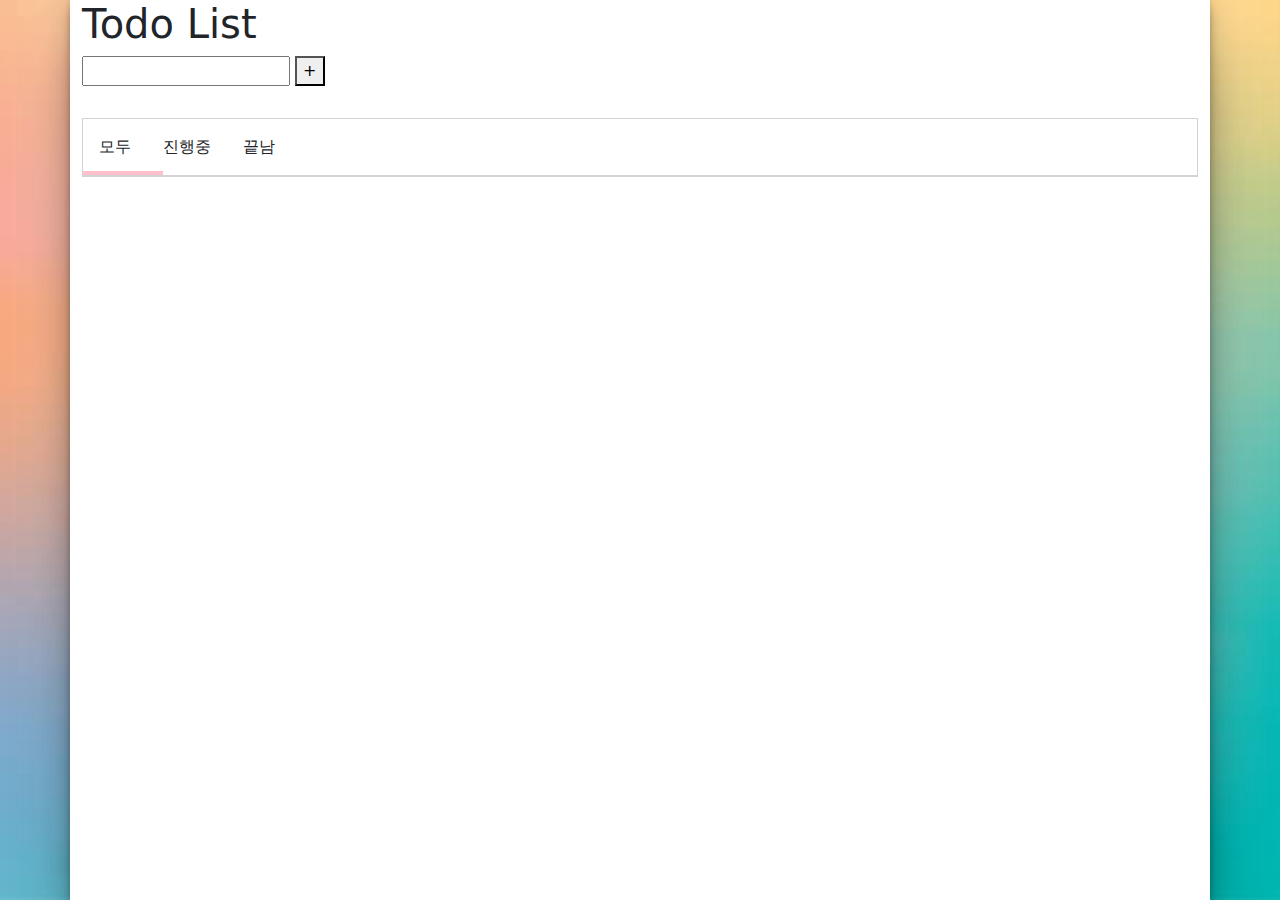
==== memo-pad/index.html @ cb018788 "memo app init" ====
<!DOCTYPE html>
<html lang="en">

<head>
  <meta charset="utf-8">
  <meta http-equiv="X-UA-Compatible" content="IE=edge">
  <meta name="viewport" content="width=device-width, initial-scale=1.0">
  <title>Document</title>
  <link href="https://cdn.jsdelivr.net/npm/bootstrap@5.3.3/dist/css/bootstrap.min.css" rel="stylesheet"
    integrity="sha384-QWTKZyjpPEjISv5WaRU9OFeRpok6YctnYmDr5pNlyT2bRjXh0JMhjY6hW+ALEwIH" crossorigin="anonymous">

  <link href="style.css" rel="stylesheet" type="text/css" />
</head>

<body>
  <div class="container">
    <h1>Todo List</h1>
    <section class="input-area">
      <input type="text" id="task-input" />
      <button id="add-button">+</button>
    </section>

    <section class="task-area">
      <div class="task-tabs">
        <div id="under-line"></div>
        <div>
          모두
        </div>
        <div>
          진행중
        </div>
        <div>
          끝남
        </div>
      </div>

      <div id="task-board">

      </div>
    </section>
  </div>
  <script src="https://cdn.jsdelivr.net/npm/bootstrap@5.3.3/dist/js/bootstrap.bundle.min.js"
    integrity="sha384-YvpcrYf0tY3lHB60NNkmXc5s9fDVZLESaAA55NDzOxhy9GkcIdslK1eN7N6jIeHz"
    crossorigin="anonymous"></script>
  <script src="main.js"></script>
</body>

</html>
---- memo-pad/style.css ----
body {
    margin: 0;
    background-image: url("images/background.jpg");
    background-repeat: no-repeat;
    background-size: cover;
  }
  
  .container {
    background-color: white;
    min-height: 100vh;
    box-shadow: rgba(0, 0, 0, 0.25) 0px 54px 55px, rgba(0, 0, 0, 0.12) 0px -12px 30px, rgba(0, 0, 0, 0.12) 0px 4px 6px, rgba(0, 0, 0, 0.17) 0px 12px 13px, rgba(0, 0, 0, 0.09) 0px -3px 5px;
  }
  
  .task-area {
    border: 1px solid lightgray;
    margin-top: 2em;
  }
  
  .task-tabs {
    display: flex;
    border-bottom: 1px solid lightgray;
    position: relative;
  
  }
  
  .task-tabs div {
    padding: 1em;
  }
  
  #under-line {
    height: 4px;
    background-color: pink;
    position: absolute;
    width: 80px;
    left: 0px;
    top: 52px;
    padding: 0px;
  }
  
  .task {
    display: flex;
    justify-content: space-between;
    padding: 1em;
  }
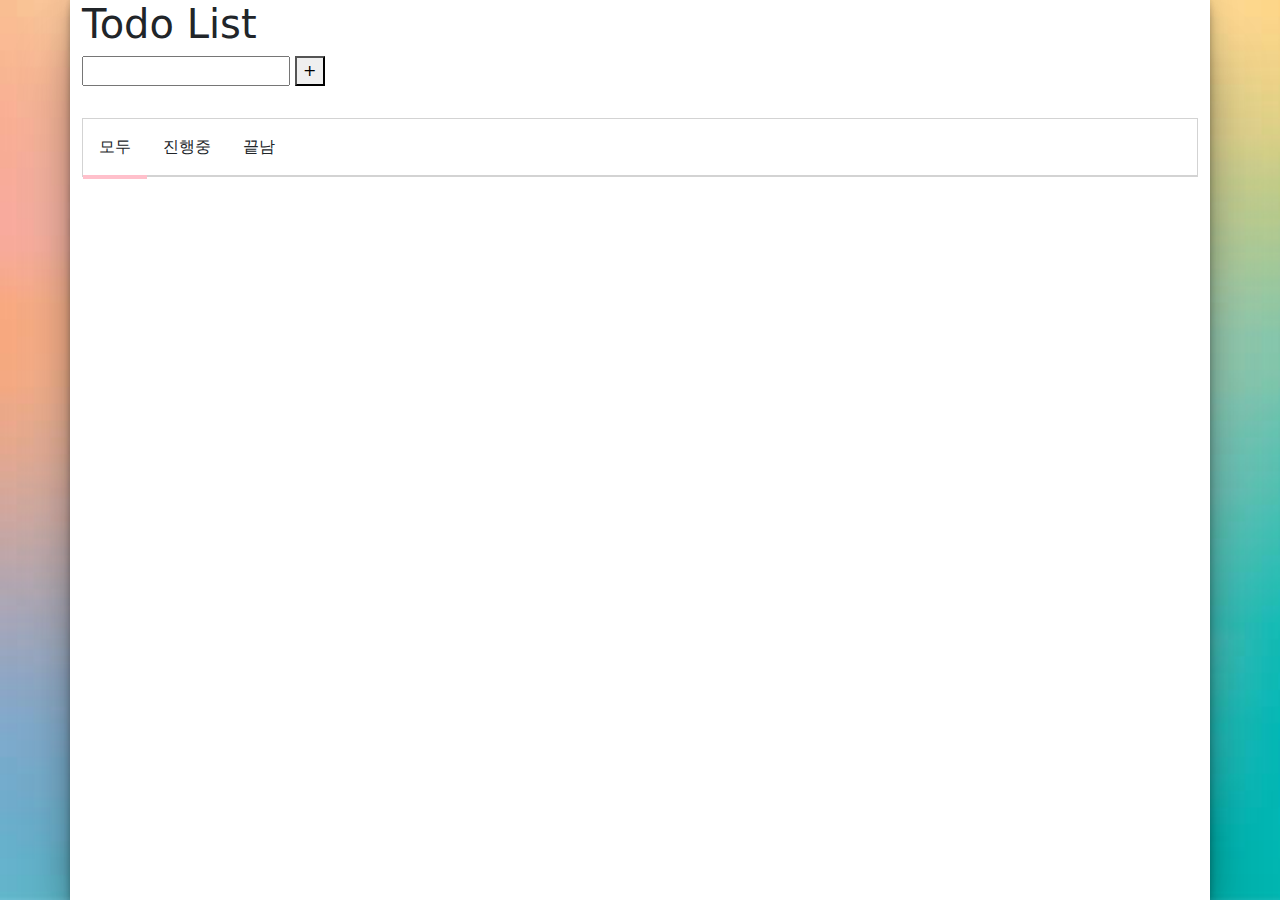
==== commit 4a2f0772: "memo pad done" ====
--- a/memo-pad/index.html
+++ b/memo-pad/index.html
@@ -23,20 +23,18 @@
     <section class="task-area">
       <div class="task-tabs">
         <div id="under-line"></div>
-        <div>
+        <div id="all">
           모두
         </div>
-        <div>
+        <div id="ongoing">
           진행중
         </div>
-        <div>
+        <div id="done">
           끝남
         </div>
       </div>
 
-      <div id="task-board">
-
-      </div>
+      <div id="task-board"></div>
     </section>
   </div>
   <script src="https://cdn.jsdelivr.net/npm/bootstrap@5.3.3/dist/js/bootstrap.bundle.min.js"
--- a/memo-pad/style.css
+++ b/memo-pad/style.css
@@ -31,14 +31,23 @@
     height: 4px;
     background-color: pink;
     position: absolute;
-    width: 80px;
+    width: 64px;
     left: 0px;
-    top: 52px;
+    top: 56px;
     padding: 0px;
+    transition: 0.5s;
   }
   
   .task {
     display: flex;
     justify-content: space-between;
     padding: 1em;
+  }
+
+  .task-done {
+    text-decoration: line-through;
+  }
+
+  .task-tabs div {
+    cursor: pointer
   }